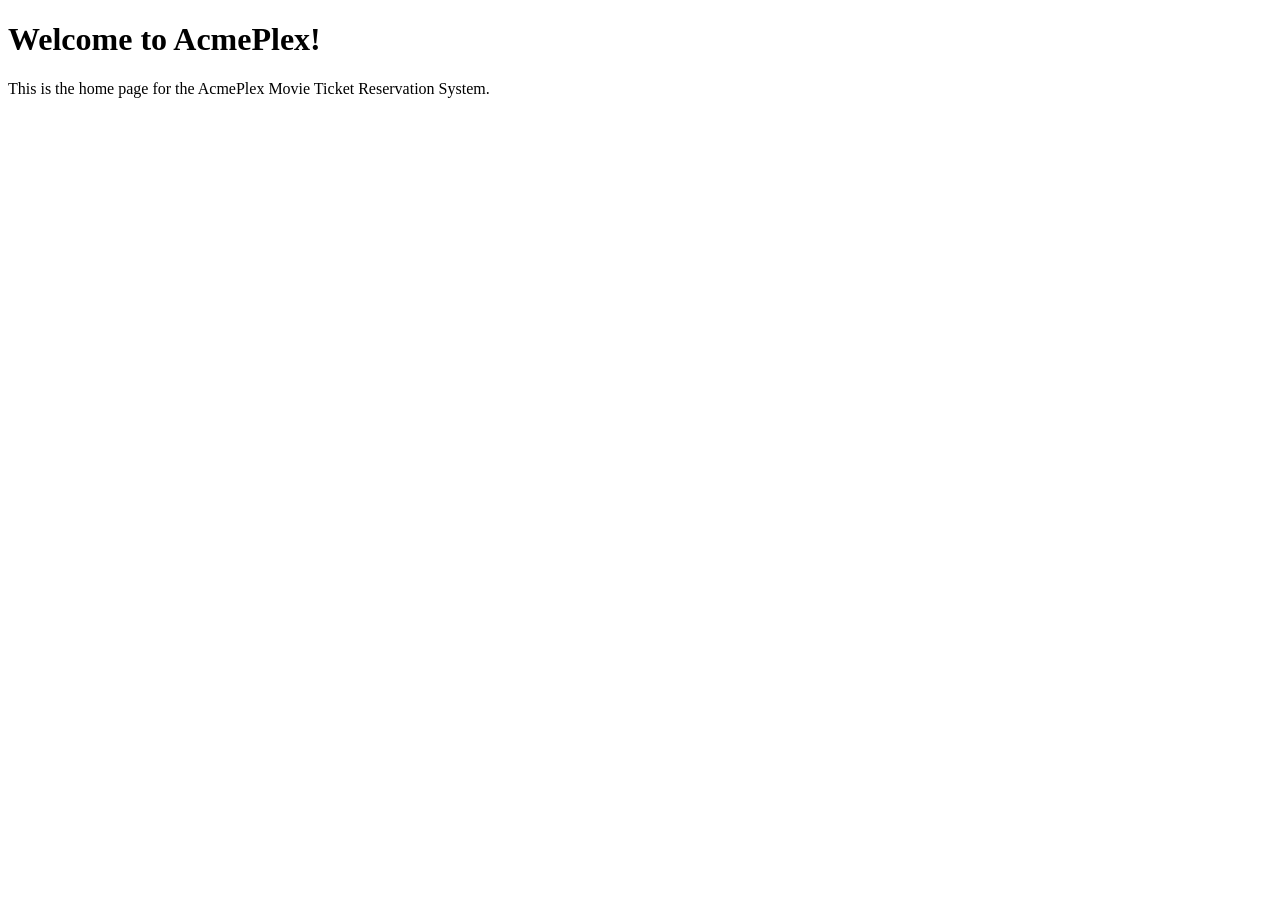
==== src/main/resources/templates/index.html @ a5f31653 "- **Added Developer Setup Guide:** Created a comprehensive guide detailing the steps necessary for d" ====
<!DOCTYPE html>
<html lang="en">
<head>
    <meta charset="UTF-8">
    <meta name="viewport" content="width=device-width, initial-scale=1.0">
    <title>AcmePlex Home</title>
</head>
<body>
<h1>Welcome to AcmePlex!</h1>
<p>This is the home page for the AcmePlex Movie Ticket Reservation System.</p>
</body>
</html>
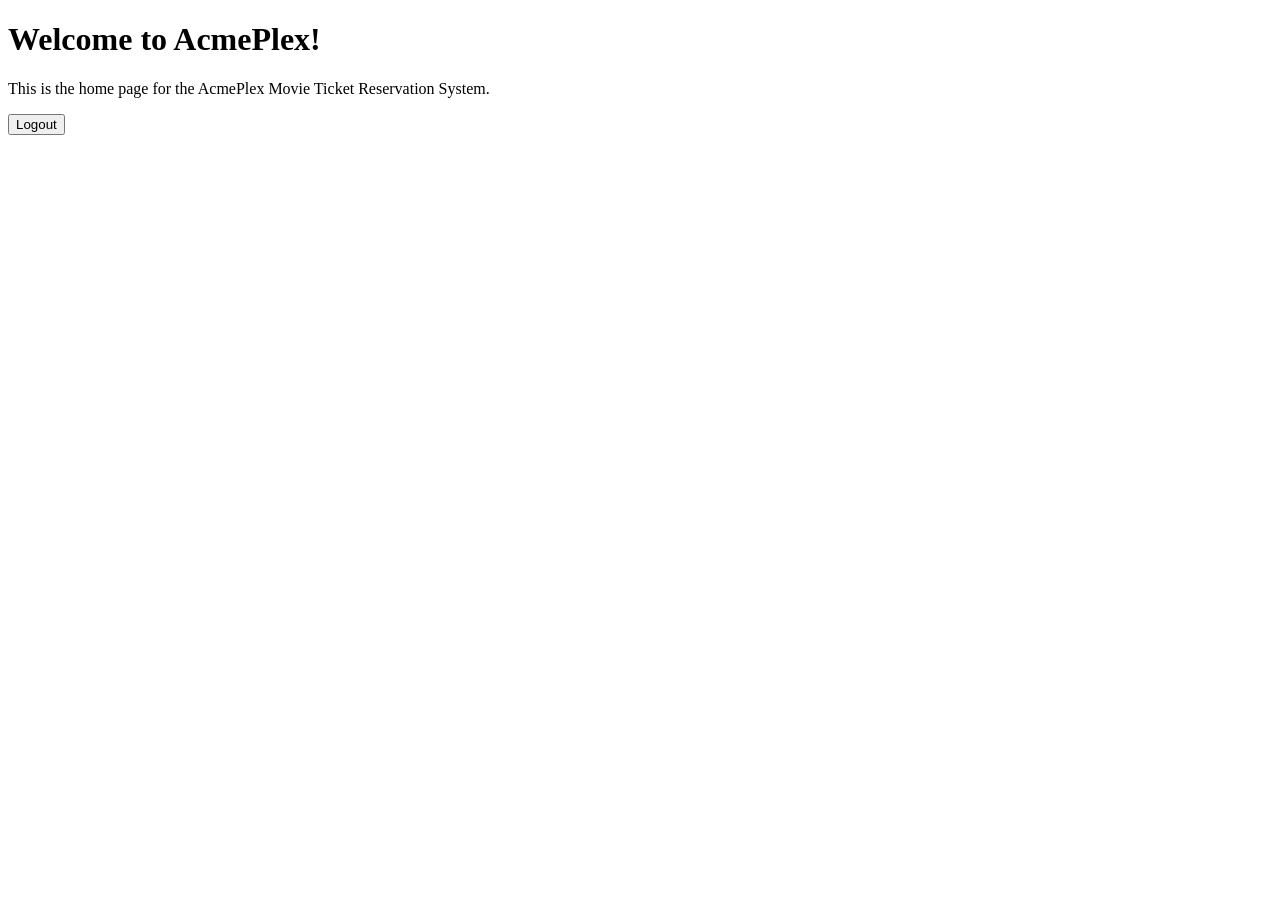
==== commit 181c42a9: "Add controllers, models, and templates for user authentication and main application functionality. -" ====
--- a/src/main/resources/templates/index.html
+++ b/src/main/resources/templates/index.html
@@ -8,5 +8,11 @@
 <body>
 <h1>Welcome to AcmePlex!</h1>
 <p>This is the home page for the AcmePlex Movie Ticket Reservation System.</p>
+
+<!-- Logout Button -->
+<form action="/logout" method="post" style="display:inline;">
+    <button type="submit">Logout</button>
+</form>
+
 </body>
 </html>
